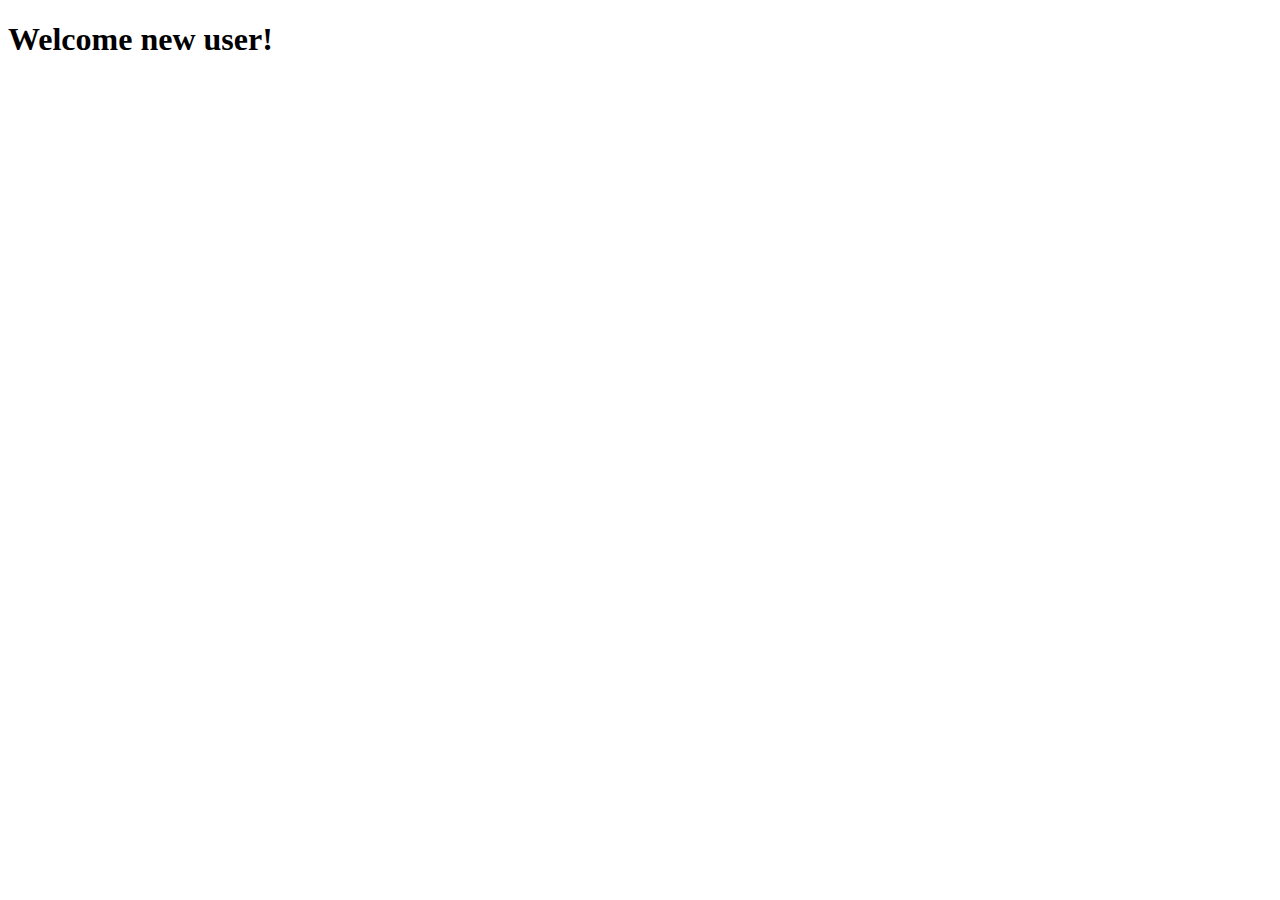
==== templates/success.html @ 82d569e3 "Initial commit" ====
<!DOCTYPE html>
<html lang="en">
<head>
    <meta charset="UTF-8">
    <meta http-equiv="X-UA-Compatible" content="IE=edge">
    <meta name="viewport" content="width=device-width, initial-scale=1.0">
    <title>Document</title>
</head>
<body>
    <h1>Welcome new user!</h1>
</body>
</html>
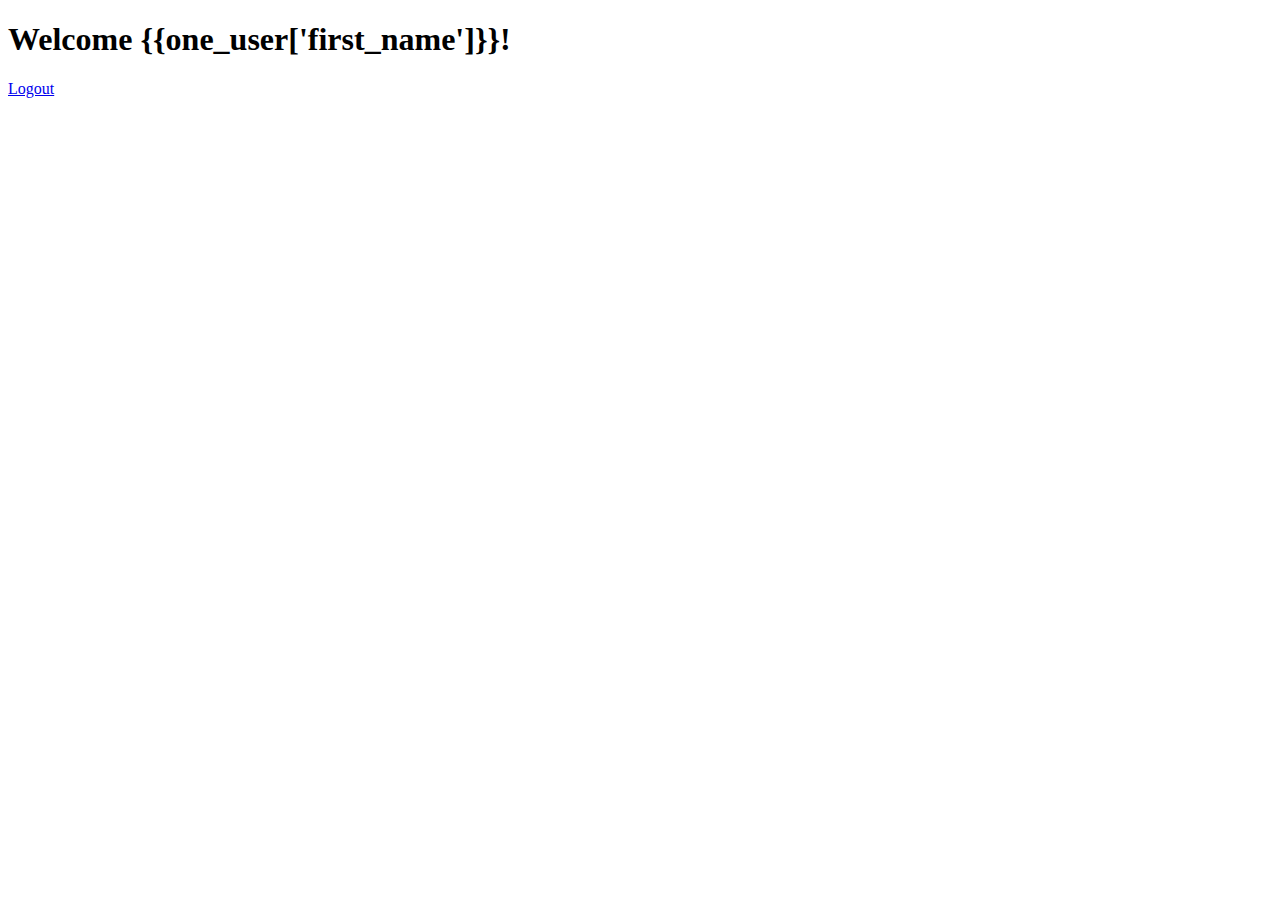
==== commit 57e9b3ee: "commit on 'main'" ====
--- a/templates/success.html
+++ b/templates/success.html
@@ -4,9 +4,10 @@
     <meta charset="UTF-8">
     <meta http-equiv="X-UA-Compatible" content="IE=edge">
     <meta name="viewport" content="width=device-width, initial-scale=1.0">
-    <title>Document</title>
+    <title>Logged in</title>
 </head>
 <body>
-    <h1>Welcome new user!</h1>
+    <h1>Welcome {{one_user['first_name']}}!</h1>
+    <a href="/logout">Logout</a>
 </body>
 </html>